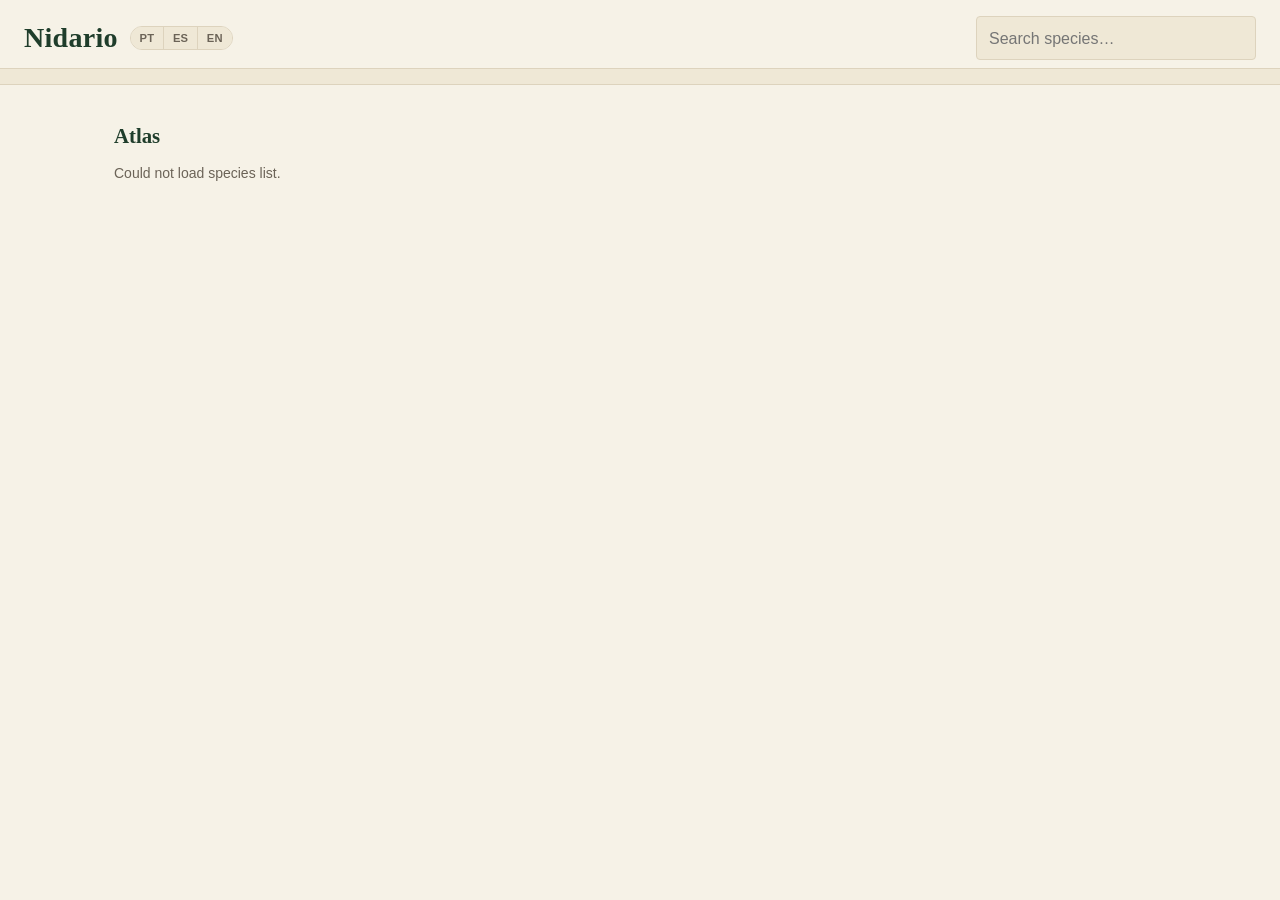
==== static/index.html @ c02d64bf "feat: atlas card grid with language switcher and taxa labels" ====
<!doctype html>
<html lang="en">
<head>
  <meta charset="utf-8">
  <meta name="viewport" content="width=device-width, initial-scale=1">
  <title>Nidario — Birds of the Iberian Peninsula</title>
  <link rel="stylesheet" href="style.css">
</head>
<body>
  <header class="site-header">
    <div class="header-row">
      <div class="brand-row">
        <h1 class="wordmark">Nidario</h1>
        <div class="lang-switch" role="group" aria-label="Language">
          <button type="button" class="lang-btn" data-lang="pt">PT</button>
          <button type="button" class="lang-btn" data-lang="es">ES</button>
          <button type="button" class="lang-btn" data-lang="en">EN</button>
        </div>
      </div>
      <input
        type="search"
        id="search-box"
        class="search-box"
        placeholder="Search species…"
        aria-label="Search species by name"
        autocomplete="off"
      >
    </div>
    <nav id="quick-nav" class="quick-nav" aria-label="Jump to order"></nav>
  </header>
  <main>
    <h2 class="page-title">Atlas</h2>
    <p id="status" class="status" aria-live="polite">Loading species…</p>
    <div id="species-list" class="species-list"></div>
  </main>
  <script src="app.js"></script>
</body>
</html>
---- static/style.css ----
:root {
  --paper: #f6f2e7;
  --paper-alt: #efe8d6;
  --paper-box: #f1ead9;
  --ink: #2b2620;
  --muted: #6b6357;
  --line: #ddd3bd;
  --green: #1f3d2b;
  --accent: #b9532f;

  --font-sans: -apple-system, BlinkMacSystemFont, "Segoe UI", Roboto, Helvetica, Arial, sans-serif;
  --font-serif: Georgia, "Iowan Old Style", "Palatino Linotype", "Book Antiqua", Palatino, serif;
}

* {
  box-sizing: border-box;
}

html,
body {
  margin: 0;
  padding: 0;
}

body {
  background: var(--paper);
  color: var(--ink);
  font-family: var(--font-sans);
  font-size: 16px;
  line-height: 1.45;
}

a {
  color: inherit;
  text-decoration: none;
}

/* Header */

.site-header {
  position: sticky;
  top: 0;
  z-index: 10;
  background: var(--paper);
  border-bottom: 1px solid var(--line);
}

.header-row {
  padding: 0.75rem 1rem 0.5rem;
  display: flex;
  flex-direction: column;
  gap: 0.5rem;
}

.brand-row {
  display: flex;
  align-items: center;
  justify-content: space-between;
  gap: 0.75rem;
}

.wordmark {
  margin: 0;
  font-family: var(--font-serif);
  font-weight: 700;
  font-size: 1.5rem;
  color: var(--green);
  letter-spacing: 0.01em;
}

/* Language switch */

.lang-switch {
  display: flex;
  border: 1px solid var(--line);
  border-radius: 999px;
  overflow: hidden;
  flex: 0 0 auto;
}

.lang-btn {
  font-family: var(--font-sans);
  font-size: 0.7rem;
  font-weight: 600;
  letter-spacing: 0.02em;
  color: var(--muted);
  background: var(--paper-alt);
  border: none;
  padding: 0.3rem 0.55rem;
  cursor: pointer;
}

.lang-btn + .lang-btn {
  border-left: 1px solid var(--line);
}

.lang-btn:hover {
  color: var(--green);
}

.lang-btn.active {
  background: var(--green);
  color: var(--paper);
}

.search-box {
  width: 100%;
  font: inherit;
  font-size: 1rem; /* keep >=16px: prevents iOS Safari zooming in on focus */
  padding: 0.6rem 0.75rem;
  border: 1px solid var(--line);
  border-radius: 4px;
  background: var(--paper-alt);
  color: var(--ink);
}

.search-box:focus {
  outline: 2px solid var(--accent);
  outline-offset: 1px;
  background: var(--paper);
}

/* Quick-nav: a quiet table-of-contents strip, visually separated from
   the header/search area above it -- small pills, muted color, no bold
   caps, not meant to read as buttons. */

.quick-nav {
  display: flex;
  gap: 0.3rem;
  overflow-x: auto;
  padding: 0.45rem 1rem;
  background: var(--paper-alt);
  border-top: 1px solid var(--line);
  scrollbar-width: thin;
}

.quick-nav a {
  flex: 0 0 auto;
  font-family: var(--font-sans);
  font-size: 0.66rem;
  font-weight: 500;
  letter-spacing: 0.01em;
  white-space: nowrap;
  color: var(--muted);
  background: var(--paper);
  border: 1px solid var(--line);
  border-radius: 999px;
  padding: 0.18rem 0.55rem;
}

.quick-nav a:hover,
.quick-nav a:focus-visible {
  color: var(--green);
  border-color: var(--green);
}

/* Layout */

main {
  max-width: 1100px;
  margin: 0 auto;
  padding: 0.75rem 1rem 3rem;
}

.page-title {
  margin: 1.25rem 0 0.25rem;
  font-family: var(--font-serif);
  font-weight: 700;
  font-size: 1.3rem;
  color: var(--green);
}

.status {
  margin: 0.75rem 0;
  font-size: 0.875rem;
  color: var(--muted);
}

.empty-state {
  color: var(--muted);
  padding: 2rem 0;
  text-align: center;
}

/* Order sections -- no collapse, the atlas is one continuous page */

.order-group {
  margin-top: 1.5rem;
  border-bottom: 1px solid var(--line);
}

.order-header {
  padding: 0.6rem 0.1rem;
  display: flex;
  align-items: baseline;
  flex-wrap: wrap;
  column-gap: 0.6rem;
}

.order-name {
  font-family: var(--font-sans);
  font-size: 0.95rem;
  font-weight: 700;
  color: var(--green);
}

.order-desc {
  font-family: var(--font-sans);
  font-size: 0.78rem;
  font-style: italic;
  color: var(--muted);
}

.order-body {
  padding-bottom: 0.75rem;
}

/* Family "boxes" holding the card grid */

.family-box {
  margin: 0.6rem 0.1rem;
  border: 1px solid var(--line);
  border-radius: 6px;
  background: var(--paper-box);
  padding: 0 0.65rem 0.65rem;
}

.family-header {
  padding: 0.55rem 0 0.4rem;
  display: flex;
  align-items: baseline;
  flex-wrap: wrap;
  column-gap: 0.5rem;
}

.family-name {
  font-family: var(--font-sans);
  font-size: 0.72rem;
  font-weight: 700;
  text-transform: uppercase;
  letter-spacing: 0.05em;
  color: var(--ink);
}

.family-desc {
  font-family: var(--font-sans);
  font-size: 0.72rem;
  font-style: italic;
  color: var(--muted);
}

/* Card grid: 2 per row on phones per the brief */

.card-grid {
  display: grid;
  grid-template-columns: repeat(2, 1fr);
  gap: 0.6rem;
}

.species-card {
  display: flex;
  flex-direction: column;
  gap: 0.3rem;
  background: var(--paper);
  border: 1px solid var(--line);
  border-radius: 6px;
  padding: 0.5rem;
}

.species-card:hover,
.species-card:focus-visible {
  border-color: var(--accent);
}

.species-card:focus-visible {
  outline: 2px solid var(--accent);
  outline-offset: 1px;
}

.card-dex {
  font-family: var(--font-sans);
  font-size: 0.68rem;
  font-weight: 600;
  color: var(--muted);
}

.card-thumb {
  display: block;
  width: 100%;
  aspect-ratio: 1 / 1;
  background: var(--paper-alt);
  border: 1px solid var(--line);
  border-radius: 4px;
}

.card-name {
  font-family: var(--font-serif);
  font-style: italic;
  font-size: 0.92rem;
  line-height: 1.25;
  color: var(--ink);
}

.card-common {
  font-family: var(--font-sans);
  font-size: 0.76rem;
  color: var(--muted);
}

/* Wider screens: more nav breathing room, more columns per row */

@media (min-width: 480px) {
  .card-grid {
    grid-template-columns: repeat(3, 1fr);
  }
}

@media (min-width: 640px) {
  .header-row {
    flex-direction: row;
    align-items: center;
    justify-content: space-between;
    padding: 1rem 1.5rem 0.5rem;
  }

  .wordmark {
    font-size: 1.75rem;
  }

  .search-box {
    width: 280px;
  }

  .quick-nav {
    padding: 0.45rem 1.5rem;
  }

  main {
    padding: 1rem 1.5rem 4rem;
  }

  .card-grid {
    grid-template-columns: repeat(4, 1fr);
  }
}

@media (min-width: 900px) {
  .card-grid {
    grid-template-columns: repeat(5, 1fr);
  }
}
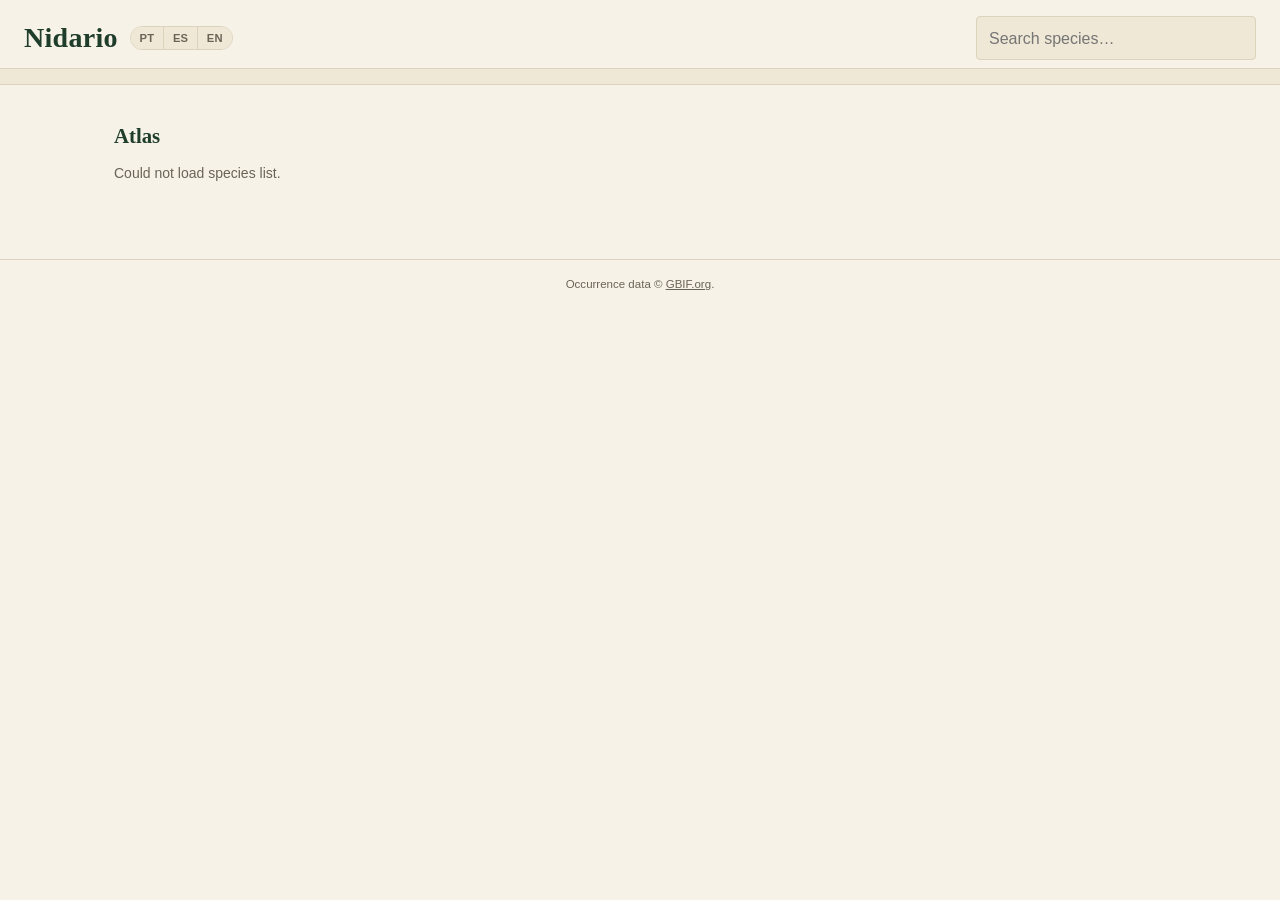
==== commit 2944ac54: "feat: species page with seasonality chart and distribution map" ====
--- a/static/index.html
+++ b/static/index.html
@@ -33,6 +33,12 @@
     <p id="status" class="status" aria-live="polite">Loading species…</p>
     <div id="species-list" class="species-list"></div>
   </main>
+
+  <footer class="site-footer">
+    <p>Occurrence data &copy; <a href="https://www.gbif.org">GBIF.org</a>.</p>
+  </footer>
+
+  <script src="lang.js"></script>
   <script src="app.js"></script>
 </body>
 </html>
--- a/static/style.css
+++ b/static/style.css
@@ -307,6 +307,31 @@
   color: var(--muted);
 }
 
+/* Footer */
+
+.site-footer {
+  border-top: 1px solid var(--line);
+  padding: 1rem;
+  text-align: center;
+}
+
+.site-footer p {
+  margin: 0;
+  font-family: var(--font-sans);
+  font-size: 0.72rem;
+  color: var(--muted);
+}
+
+.site-footer a {
+  color: var(--muted);
+  text-decoration: underline;
+}
+
+.site-footer a:hover,
+.site-footer a:focus-visible {
+  color: var(--green);
+}
+
 /* Wider screens: more nav breathing room, more columns per row */
 
 @media (min-width: 480px) {
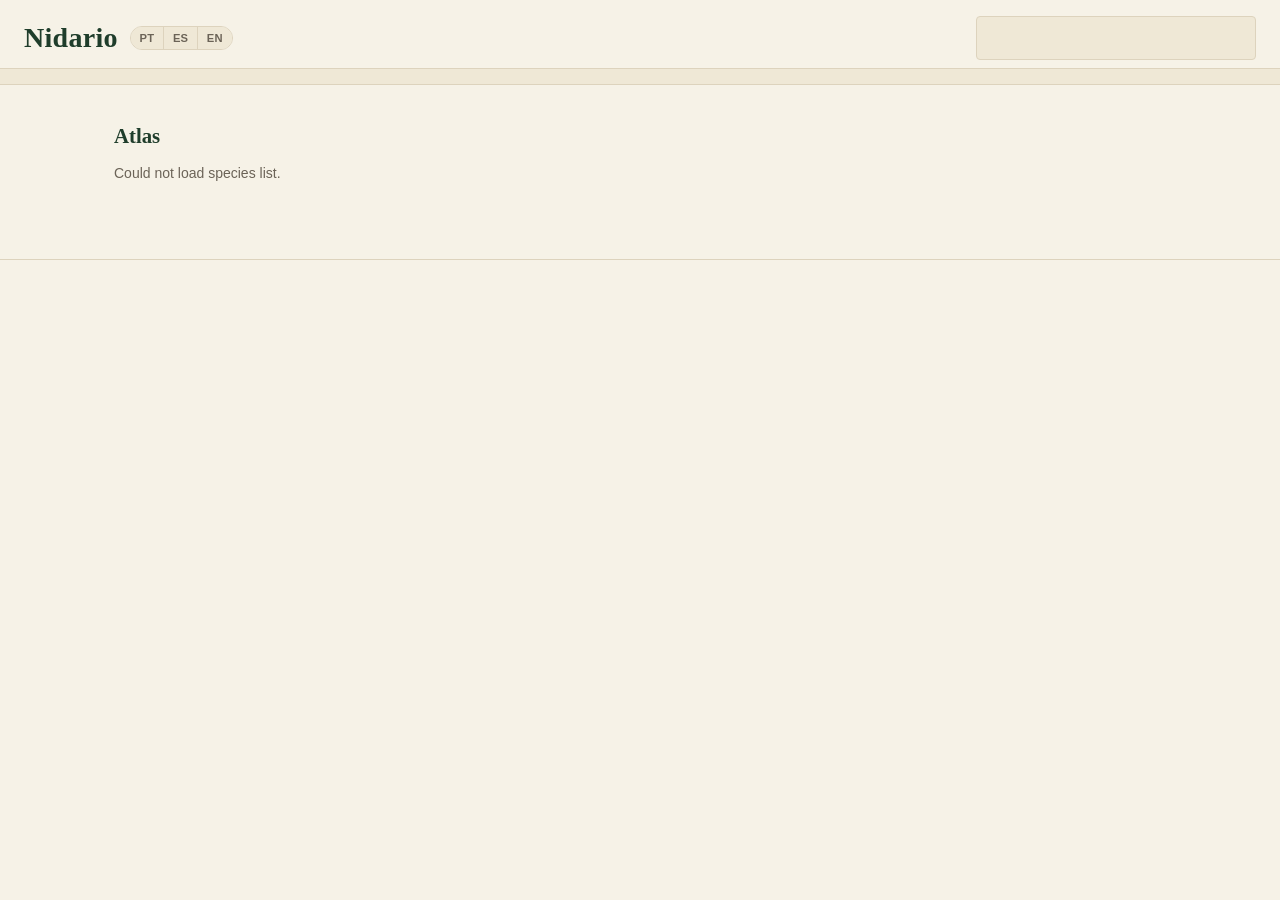
==== commit a833189c: "feat: vector distribution map with archipelago views and full UI localisation" ====
--- a/static/index.html
+++ b/static/index.html
@@ -11,7 +11,7 @@
     <div class="header-row">
       <div class="brand-row">
         <h1 class="wordmark">Nidario</h1>
-        <div class="lang-switch" role="group" aria-label="Language">
+        <div class="lang-switch" role="group" data-i18n-aria-label="common.lang_switch_aria">
           <button type="button" class="lang-btn" data-lang="pt">PT</button>
           <button type="button" class="lang-btn" data-lang="es">ES</button>
           <button type="button" class="lang-btn" data-lang="en">EN</button>
@@ -21,21 +21,22 @@
         type="search"
         id="search-box"
         class="search-box"
-        placeholder="Search species…"
-        aria-label="Search species by name"
+        data-i18n-placeholder="common.search_placeholder"
+        data-i18n-aria-label="common.search_aria"
         autocomplete="off"
       >
     </div>
-    <nav id="quick-nav" class="quick-nav" aria-label="Jump to order"></nav>
+    <nav id="quick-nav" class="quick-nav" data-i18n-aria-label="nav.jump_to_order_aria"></nav>
   </header>
   <main>
-    <h2 class="page-title">Atlas</h2>
-    <p id="status" class="status" aria-live="polite">Loading species…</p>
+    <h2 class="page-title" data-i18n="atlas.page_title">Atlas</h2>
+    <p id="status" class="status" aria-live="polite" data-i18n="common.loading_species">Loading species…</p>
     <div id="species-list" class="species-list"></div>
   </main>
 
   <footer class="site-footer">
-    <p>Occurrence data &copy; <a href="https://www.gbif.org">GBIF.org</a>.</p>
+    <p id="footer-data-line"></p>
+    <p id="footer-attribution-line"></p>
   </footer>
 
   <script src="lang.js"></script>
--- a/static/style.css
+++ b/static/style.css
@@ -187,6 +187,14 @@
 .order-group {
   margin-top: 1.5rem;
   border-bottom: 1px solid var(--line);
+  /* Quick-nav jumps land here via scrollIntoView, which would otherwise put
+     the section flush against the real viewport top -- underneath the
+     sticky header, which visually occupies that space regardless. --header-h
+     is measured live in app.js (not a guessed constant): the header's own
+     height genuinely varies by viewport width (row vs. wrapped-column
+     layout) and content (quick-nav can wrap), so no single CSS value stays
+     correct across breakpoints. The 12px is just breathing room. */
+  scroll-margin-top: calc(var(--header-h, 0px) + 12px);
 }
 
 .order-header {
@@ -307,6 +315,17 @@
   color: var(--muted);
 }
 
+/* Shown only when a search result matched on a vernacular name in a
+   language other than the one currently displayed (see matchInfo in
+   app.js) -- explains why the card appeared, distinct from .card-common
+   (italic + accent, not the plain muted tone the always-shown name uses). */
+.card-match-tag {
+  font-family: var(--font-sans);
+  font-size: 0.72rem;
+  font-style: italic;
+  color: var(--accent);
+}
+
 /* Footer */
 
 .site-footer {
